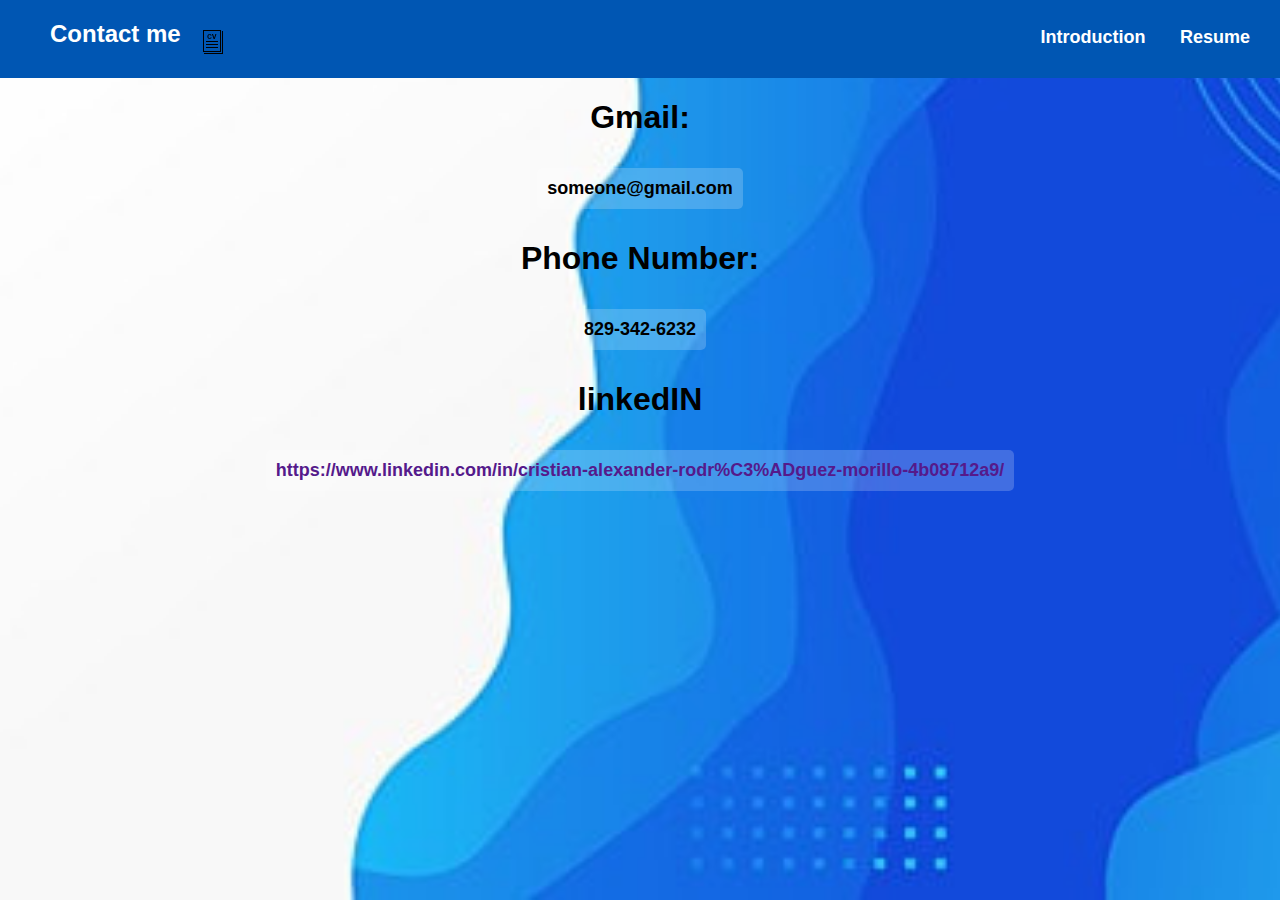
==== contactMe.html @ b1b952d1 "first commit" ====
<!DOCTYPE html>
<html lang="en">
<head>
    <meta charset="UTF-8">
    <meta name="viewport" content="width=device-width, initial-scale=1.0">
    <title>Contact</title>
    <link rel="stylesheet" href="style.css">
</head>
<body id="contact">
    <header>
        <div>
            <h1 id="h1Contact">Contact me</h1>

            <svg width="48" height="48" xmlns="http://www.w3.org/2000/svg" fill-rule="evenodd" clip-rule="evenodd"><path d="M3 24h19v-23h-1v22h-18v1zm17-24h-18v22h18v-22zm-1 1h-16v20h16v-20zm-2 16h-12v1h12v-1zm0-3h-12v1h12v-1zm0-3h-12v1h12v-1zm-7.348-3.863l.948.3c-.145.529-.387.922-.725 1.178-.338.257-.767.385-1.287.385-.643 0-1.171-.22-1.585-.659-.414-.439-.621-1.04-.621-1.802 0-.806.208-1.432.624-1.878.416-.446.963-.669 1.642-.669.592 0 1.073.175 1.443.525.221.207.386.505.496.892l-.968.231c-.057-.251-.177-.449-.358-.594-.182-.146-.403-.218-.663-.218-.359 0-.65.129-.874.386-.223.258-.335.675-.335 1.252 0 .613.11 1.049.331 1.308.22.26.506.39.858.39.26 0 .484-.082.671-.248.187-.165.322-.425.403-.779zm3.023 1.78l-1.731-4.842h1.06l1.226 3.584 1.186-3.584h1.037l-1.734 4.842h-1.044z"/></svg>
        </div>
        <nav>
            <ul class="pages">
                <li><a href="index.html">Introduction</a></li>
                <li><a href="resume.html">Resume</a></li>
            </ul>
        </nav>
    </header>
    <h1>Gmail:</h1>
    <h3>someone@gmail.com</h3>
    <h1>Phone Number:</h1>
    <h3>829-342-6232</h3>
    <h1>linkedIN</h1>
    <a href=""><h3>https://www.linkedin.com/in/cristian-alexander-rodr%C3%ADguez-morillo-4b08712a9/</h3></a>
</body>
</html>
---- style.css ----
body{
    background-image: url('images/background.jpg'); 
    background-size: cover;
    background-repeat: no-repeat;
    background-attachment: fixed;
    background-position: center;
    margin: 0;
    padding: 0;
} 

header{
    background-color:#0056b3;
    display: flex;
    flex-direction: row;
    justify-content: space-between;
    margin: 0;
    padding: 0;
}
header h1{
  color: #ffffff;
  font-weight: bold;
  margin-left: 50px;
}

header div{
    display: flex;
    flex-direction: row;
}

svg{
  margin-top: 30px;
  margin-left: 20px;
}

nav {
  background-color: #0056b3; 
  padding: 10px 0; 
  text-align: center; 
  margin-top: 17px;
}

ul.pages {
  list-style: none; 
  padding: 0; 
  margin: 0; 
}

ul.pages li {
  display: inline; 
  margin-right: 30px; 
}

ul.pages li a {
  text-decoration: none; 
  color: #ffffff; 
  font-size: 18px; 
  font-weight: bold; 
  transition: color 0.3s; 
}

ul.pages li a:hover, ul.pages li a:focus {
  color: #00bfff; 
  cursor: pointer; 
}

#mainP{
  color: black; 
  font-family: 'Segoe UI', Tahoma, Geneva, Verdana, sans-serif; 
  font-size: 18px; 
  line-height: 1.6; 
  text-align: justify; 
  padding: 15px; 
  margin: 15px 0; 
  margin-top: 130px;
  background-color: rgba(255, 255, 255, 0.1); 
  border-left: 4px solid #00bfff; 
  box-shadow: 0px 4px 8px rgba(0, 0, 0, 0.1); 
  max-width: 800px; 
  margin-left: auto;
  margin-right: auto; 
}


#resumeP{
  color: black; 
  font-family: 'Segoe UI', Tahoma, Geneva, Verdana, sans-serif; 
  font-size: 18px; 
  line-height: 1.6; 
  text-align: justify; 
  padding: 15px; 
  margin-top: 50px;
  margin-bottom: 50px;
  background-color: rgba(255, 255, 255, 0.1); 
  border-left: 4px solid #00bfff; 
  box-shadow: 0px 4px 8px rgba(0, 0, 0, 0.1); 
  max-width: 800px; 
  margin-left: 300px;
  margin-right: auto; 
}

#summary{
margin-left: 300px;
}

img{
  float: left;
  margin-left: 50px
}

div{
  margin-left: 50px;
}

#contact {
  background-color: #007BFF; 
  color: black; 
  font-family: 'Segoe UI', Tahoma, Geneva, Verdana, sans-serif; 
  text-align: center; 
}

#h1Contact {
  font-size: 24px;
  margin: 20px 0 10px; /
}

h3 {
  font-size: 18px;
  margin-bottom: 30px; 
  word-wrap: break-word; 
  overflow-wrap: break-word; 
  padding: 10px; 
  background-color: rgba(255, 255, 255, 0.2); 
  border-radius: 5px; 
  display: inline-block; 
  margin: 10px auto;
  transition: background-color 0.3s, transform 0.3s; 
}

h3:hover, h3:focus {
  background-color: rgba(255, 255, 255, 0.3);
  transform: translateY(-3px); 
  cursor: pointer; 
}

h3 a {
  color: #ADD8E6; 
  text-decoration: none;
}

h3 a:hover, h3 a:focus {
  text-decoration: underline; 
}
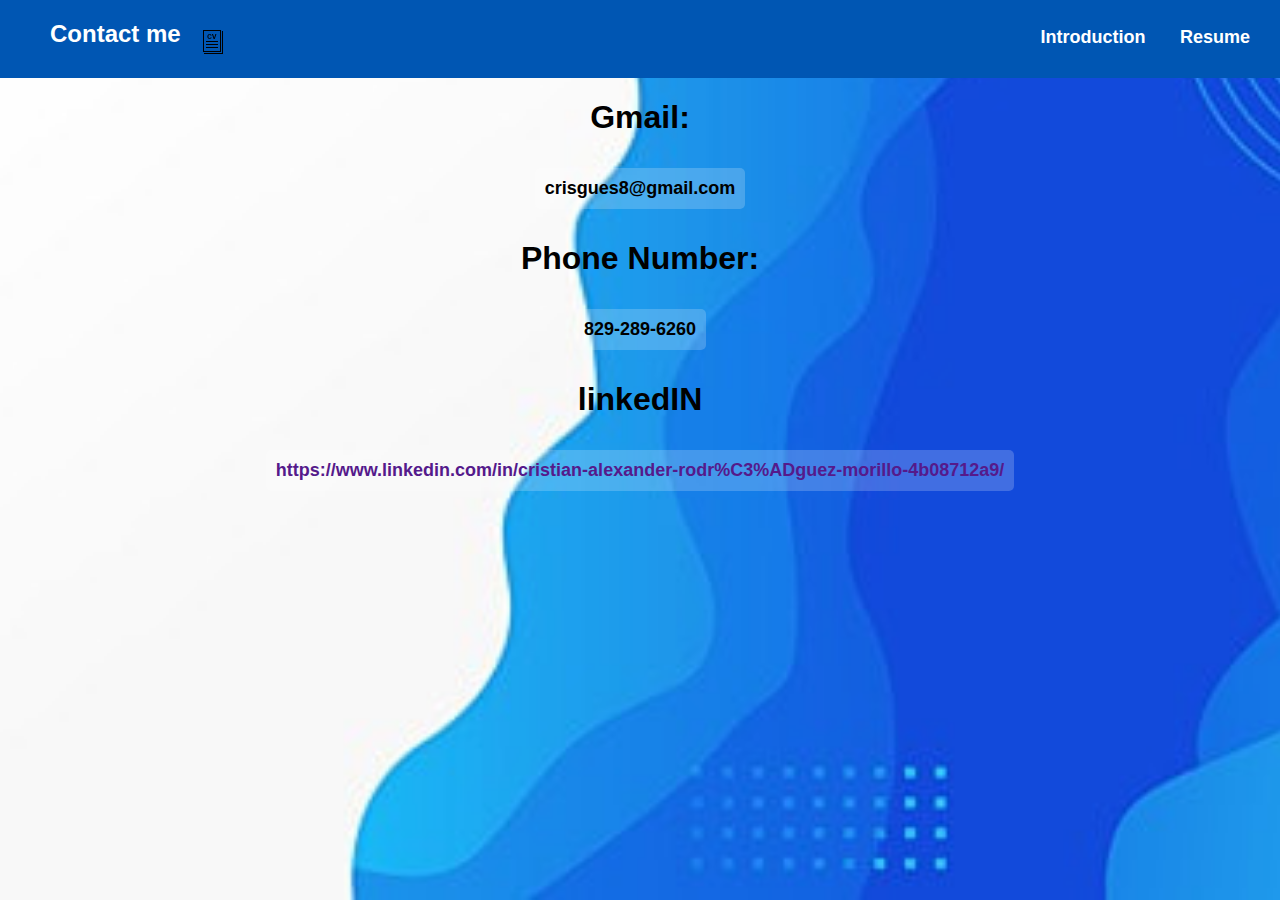
==== commit 94dbbba0: "Contact Update" ====
--- a/contactMe.html
+++ b/contactMe.html
@@ -21,9 +21,9 @@
         </nav>
     </header>
     <h1>Gmail:</h1>
-    <h3>someone@gmail.com</h3>
+    <h3>crisgues8@gmail.com</h3>
     <h1>Phone Number:</h1>
-    <h3>829-342-6232</h3>
+    <h3>829-289-6260</h3>
     <h1>linkedIN</h1>
     <a href=""><h3>https://www.linkedin.com/in/cristian-alexander-rodr%C3%ADguez-morillo-4b08712a9/</h3></a>
 </body>
